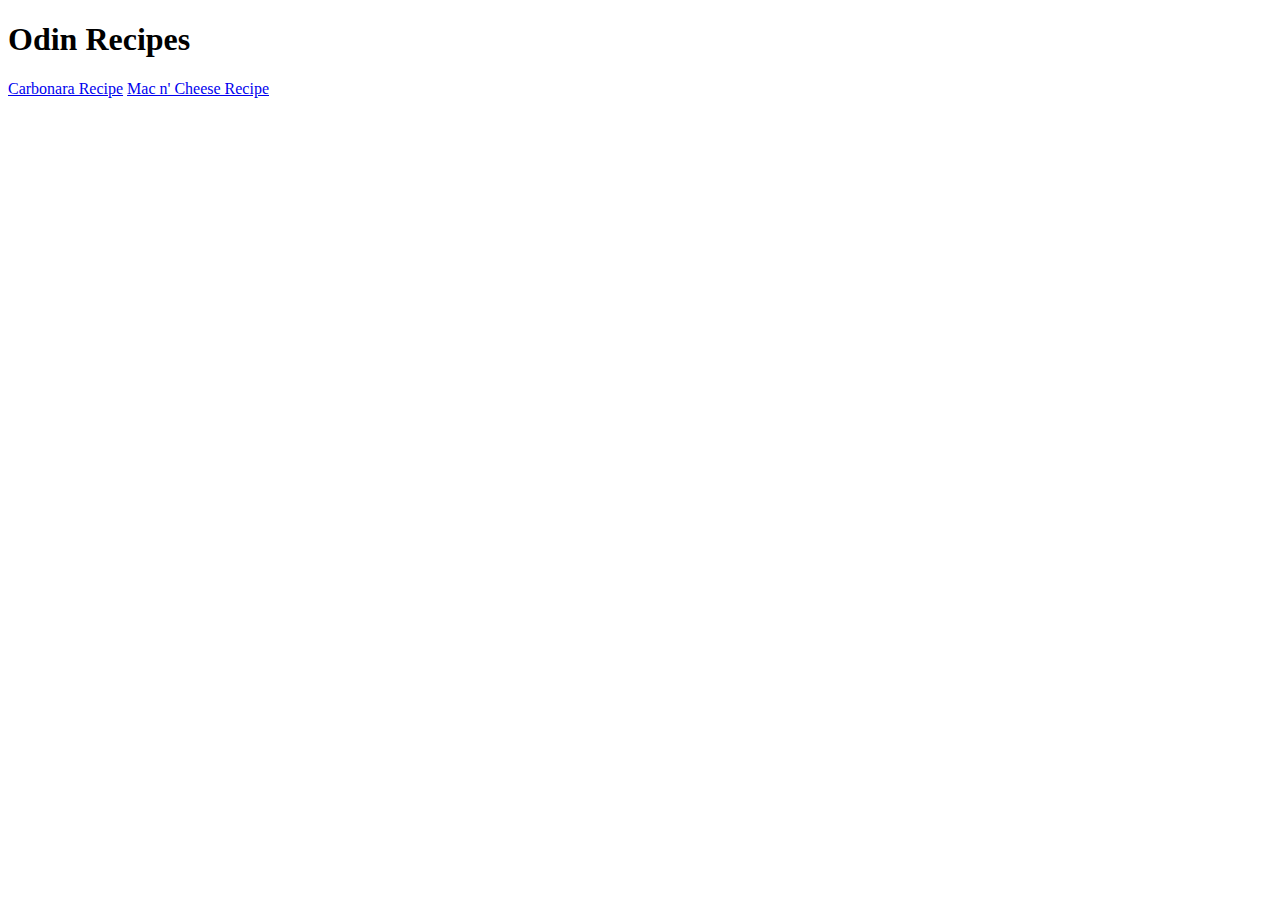
==== index.html @ 1c00feca "made index and 2 recipe webpages for recipe website" ====
<!DOCTYPE html>
<html lang="en">

  <head>
    <meta charset="utf-8">
    <title>Odin Recipes</title>
  </head>

  <body>
    <h1>Odin Recipes</h1>
    <a href="./recipes/carbonara.html">Carbonara Recipe</a>
    <a href="./recipes/macncheese.html">Mac n' Cheese Recipe</a>
  </body>

</html>
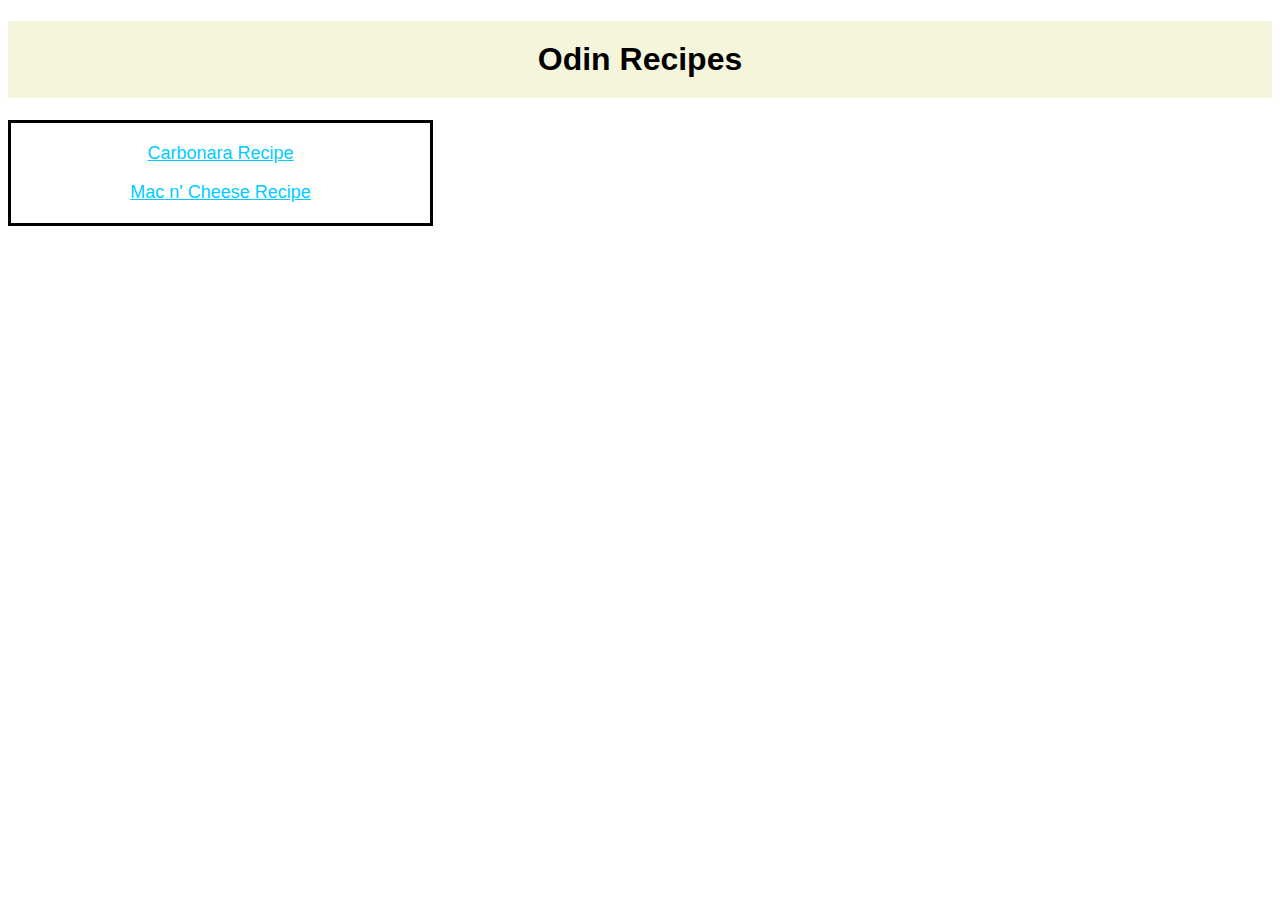
==== commit 8f788158: "Add CSS to all pages few changes in HTML" ====
--- a/index.html
+++ b/index.html
@@ -4,12 +4,16 @@
   <head>
     <meta charset="utf-8">
     <title>Odin Recipes</title>
+    <link rel="stylesheet" href="./css/styles.css">
   </head>
 
   <body>
-    <h1>Odin Recipes</h1>
-    <a href="./recipes/carbonara.html">Carbonara Recipe</a>
-    <a href="./recipes/macncheese.html">Mac n' Cheese Recipe</a>
+    <h1 class="page-header">Odin Recipes</h1>
+    <div id="rcp-link-div">
+      <a class="recipe-link" href="./recipes/carbonara.html">Carbonara Recipe</a>
+      <br><br>
+      <a class="recipe-link" href="./recipes/macncheese.html">Mac n' Cheese Recipe</a>
+    </div>
   </body>
 
 </html>--- a/css/styles.css
+++ b/css/styles.css
@@ -0,0 +1,47 @@
+*{
+  font-family: Arial, Helvetica, sans-serif;
+}
+.page-header{
+  padding: 20px;
+  background-color: beige;
+  color: black; 
+  text-align: center;
+}
+#rcp-link-div{
+  text-align: center;
+  padding: 20px;
+  width: 30%;
+  border-style: solid;
+  border-width:medium;
+}
+.recipe-link{
+  font-size: 18px;
+  color: rgb(0, 204, 255);
+}
+/* recipes css*/
+.rcp-img{
+  height: auto;
+  width: 300px;
+  display: block;
+  text-align: center;
+}
+.rcp-hdr{
+  background-color: rgba(0, 0, 0, 0.39);
+  color: white;
+  text-align: center;
+  font-size: 22px;
+}
+.rcp-txt,
+.ingr,
+.steps{
+  font-size: 18px;
+}
+.rcp-txt{
+  font-weight: bold;
+}
+
+
+
+
+
+
